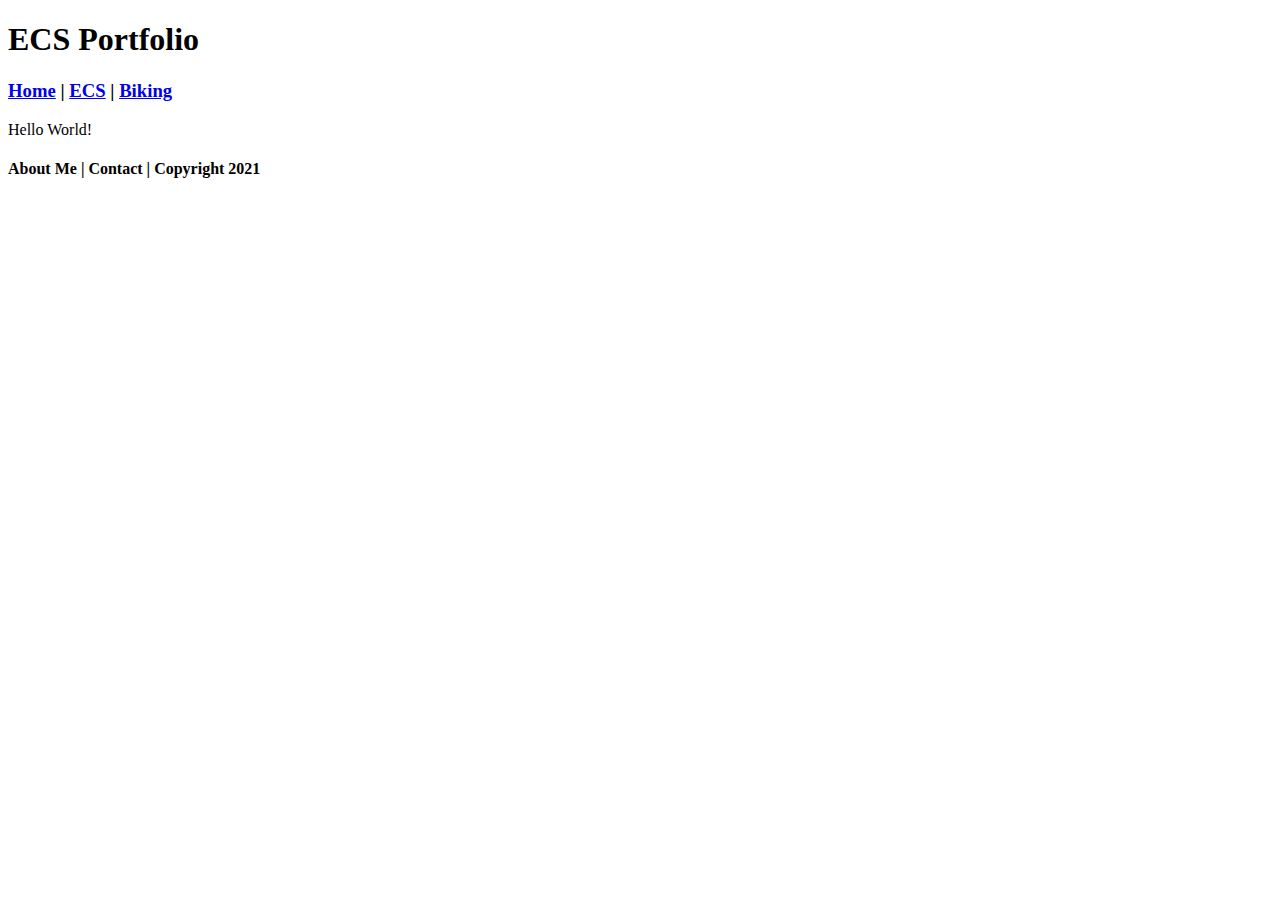
==== index.html @ bdd9158c "Update index.html" ====
<!DOCTYPE html>
<html class="homePage">
   <head>
      <!-- This is a comment! Text here will be ignored by the browser. -->
      <meta charset="UTF-8">
      <title>ECS Portfolio | Home</title>
      <link href="myCSS.css" rel="stylesheet" type="text/css">
   </head>
   <body>
      <div class="container">
         <div class="header">
            <h1>ECS Portfolio</h1>
         </div>
         <div class="nav">
            <h3><a href="index.html">Home</a> | <a href="ecs/index.html">ECS</a> | <a href="biking/index.html">Biking</a> </h3>
         </div>
         <div class="content">
            <p>Hello World!</p>
         </div>
         <div class="footer">
            <h4>About Me | Contact | Copyright 2021</h4>
         </div>
      </div>
   </body>
</html>
---- myCSS.css ----
Unauthorized
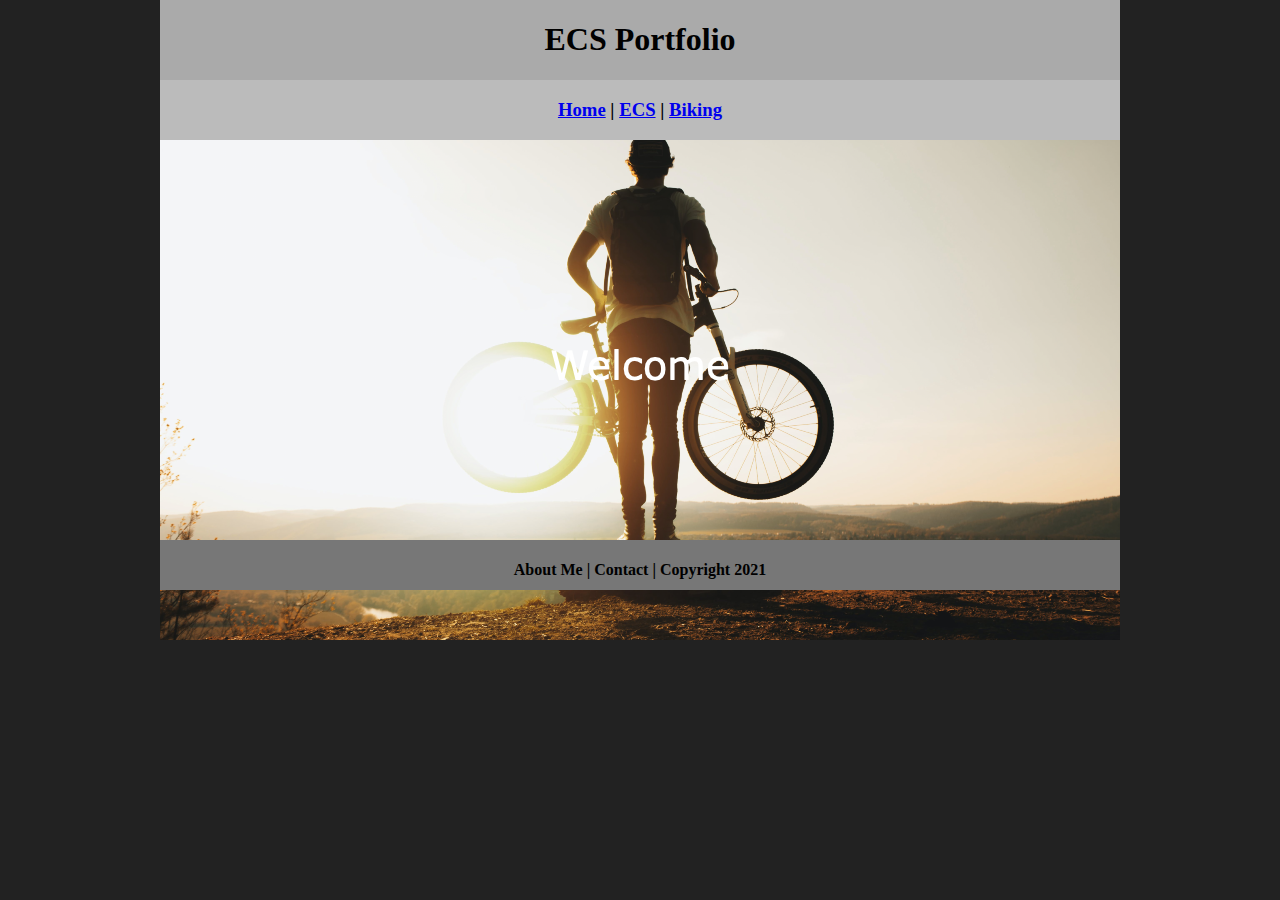
==== commit eea29e6b: "Update index.html" ====
--- a/index.html
+++ b/index.html
@@ -15,7 +15,7 @@
             <h3><a href="index.html">Home</a> | <a href="ecs/index.html">ECS</a> | <a href="biking/index.html">Biking</a> </h3>
          </div>
          <div class="content">
-            <p>Hello World!</p>
+            <img src="images/welcome.png" alt="Welcome" width="960" height="500" >
          </div>
          <div class="footer">
             <h4>About Me | Contact | Copyright 2021</h4>
--- a/myCSS.css
+++ b/myCSS.css
@@ -1 +1,47 @@
-Unauthorized
+@charset "UTF-8";
+/* This is a comment! Text here will be ignored by the browser. */
+body {
+        margin: 0 auto;
+}
+.homePage {
+        background: #222222;
+}
+.container {
+        width: 960px;
+        margin: 0 auto;
+}
+.header {
+      background: #AAAAAA;
+      text-align: center;
+      margin: 0px;
+      padding: 5;
+      float: left;
+      width: 100%;
+      height: 80px;
+
+}
+.nav {
+      background: #BBBBBB;
+      margin: 0px;
+      padding: 5;
+      float: left;
+      width: 100%;
+      height: 60px;
+      text-align: center;
+}
+.content {
+      background: #EEEEEE;
+      margin: 0px;
+      float: left;
+      width: 100%;
+      height: 400px;
+      text-align: center;
+}
+.footer {
+      background: #777777;
+      margin: 0px;
+      float: left;
+      width: 100%;
+      height: 50px;
+      text-align: center;
+}
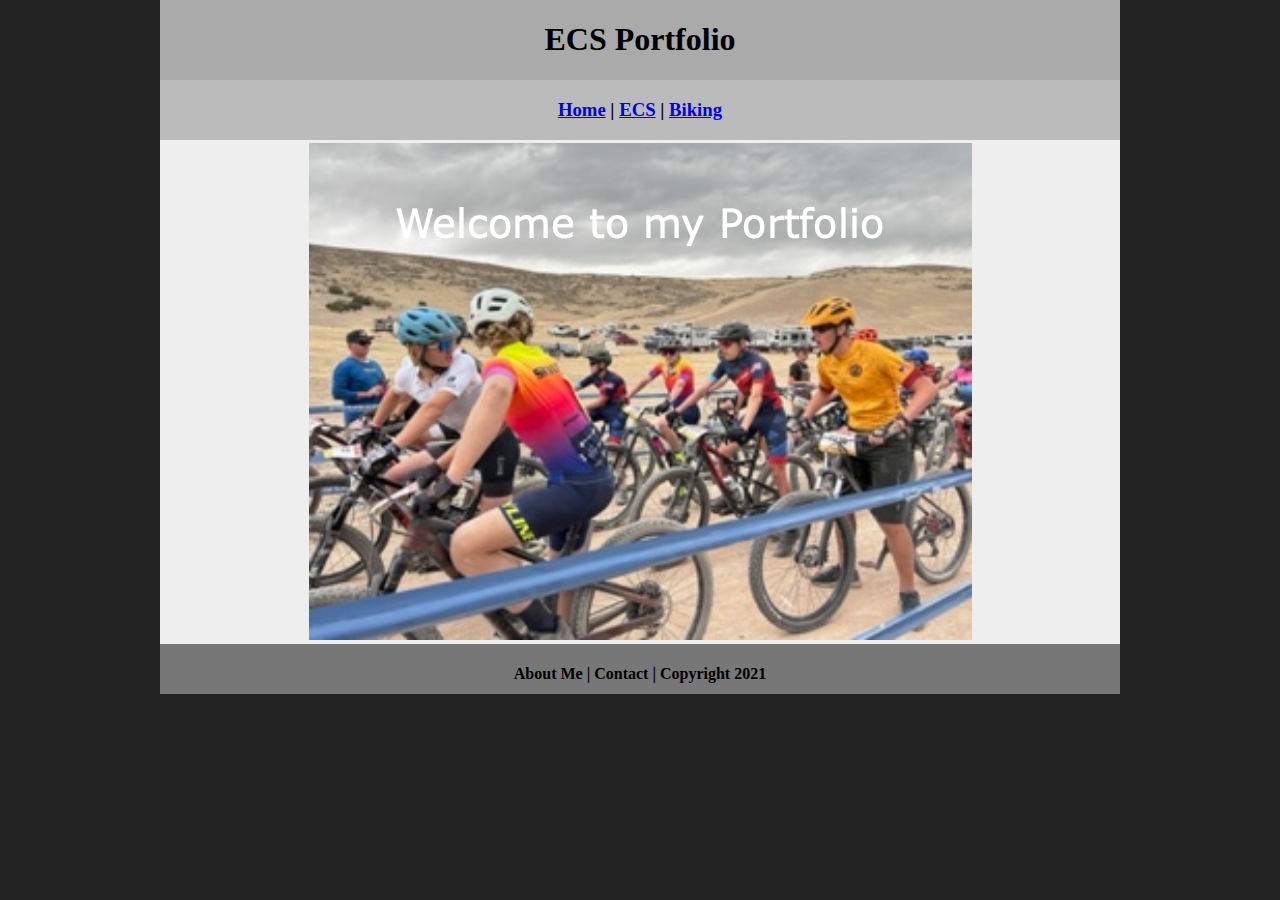
==== commit 746e865f: "Update index.html" ====
--- a/index.html
+++ b/index.html
@@ -15,7 +15,7 @@
             <h3><a href="index.html">Home</a> | <a href="ecs/index.html">ECS</a> | <a href="biking/index.html">Biking</a> </h3>
          </div>
          <div class="content">
-            <img src="images/welcome.png" alt="Welcome" width="960" height="500" >
+            <img src="images/welcome-3.png" alt="Welcome" width="960" height="500" >
          </div>
          <div class="footer">
             <h4>About Me | Contact | Copyright 2021</h4>
--- a/myCSS.css
+++ b/myCSS.css
@@ -34,7 +34,6 @@
       margin: 0px;
       float: left;
       width: 100%;
-      height: 400px;
       text-align: center;
 }
 .footer {
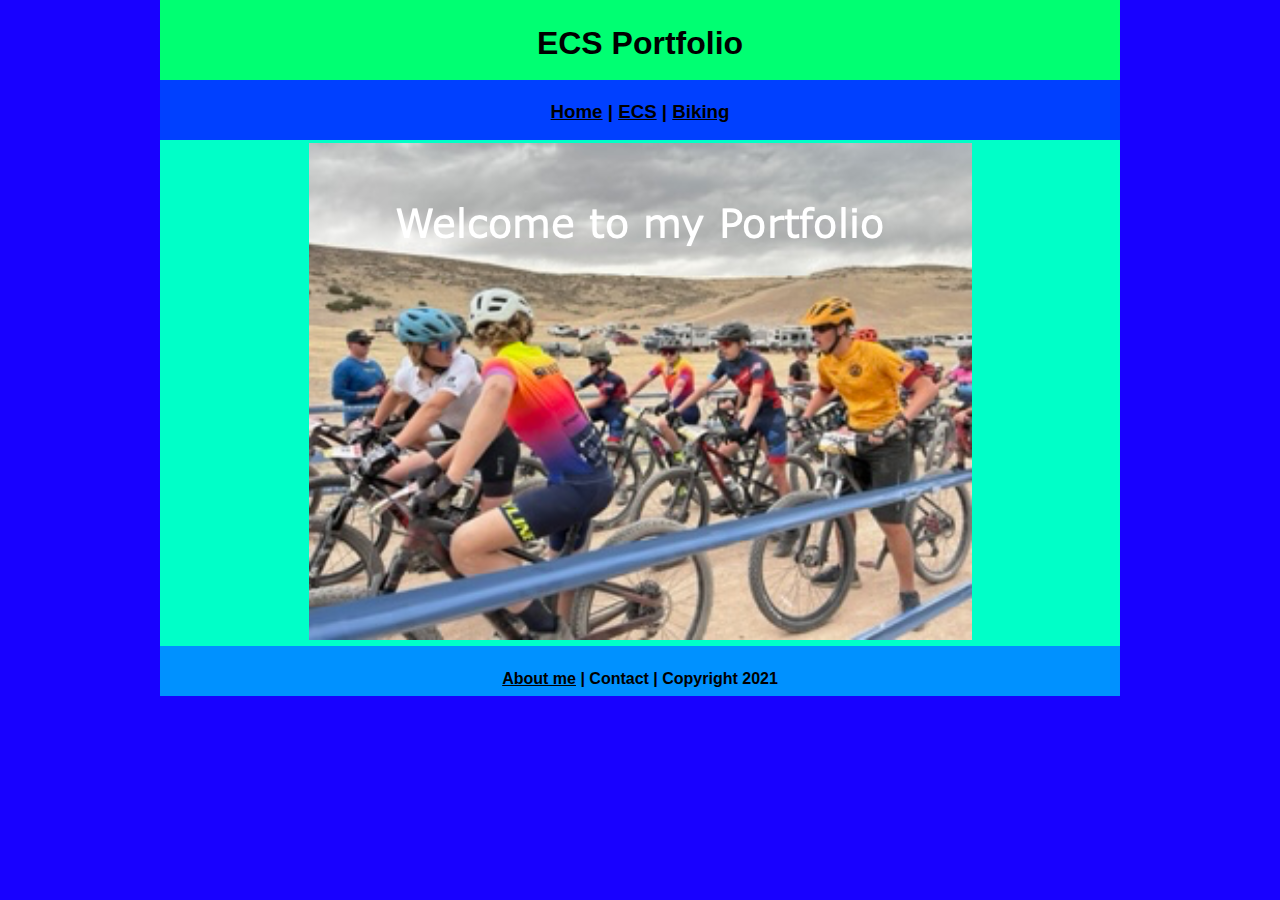
==== commit 5f62815f: "Update index.html" ====
--- a/index.html
+++ b/index.html
@@ -18,7 +18,7 @@
             <img src="images/welcome-3.png" alt="Welcome" width="960" height="500" >
          </div>
          <div class="footer">
-            <h4>About Me | Contact | Copyright 2021</h4>
+            <h4> <a href="aboutme.html">About me</a> | Contact | Copyright 2021</h4>
          </div>
       </div>
    </body>
--- a/myCSS.css
+++ b/myCSS.css
@@ -2,16 +2,17 @@
 /* This is a comment! Text here will be ignored by the browser. */
 body {
         margin: 0 auto;
+        font: 100%/1.4 Verdana, Arial, Helvetica, sans-serif;
 }
 .homePage {
-        background: #222222;
+        background: #1801FF;
 }
 .container {
         width: 960px;
         margin: 0 auto;
 }
 .header {
-      background: #AAAAAA;
+      background: #00FF72;
       text-align: center;
       margin: 0px;
       padding: 5;
@@ -21,7 +22,7 @@
 
 }
 .nav {
-      background: #BBBBBB;
+      background: #0040FF;
       margin: 0px;
       padding: 5;
       float: left;
@@ -30,17 +31,26 @@
       text-align: center;
 }
 .content {
-      background: #EEEEEE;
+      background: #00FFC8;
       margin: 0px;
       float: left;
       width: 100%;
       text-align: center;
 }
 .footer {
-      background: #777777;
+      background: #0091FF;
       margin: 0px;
       float: left;
       width: 100%;
       height: 50px;
       text-align: center;
 }
+a:link {
+     color: #000000;
+}
+a:visited {
+     color: #000;
+}
+a:hover, a:active, a:focus { 
+     text-decoration: underline;
+}
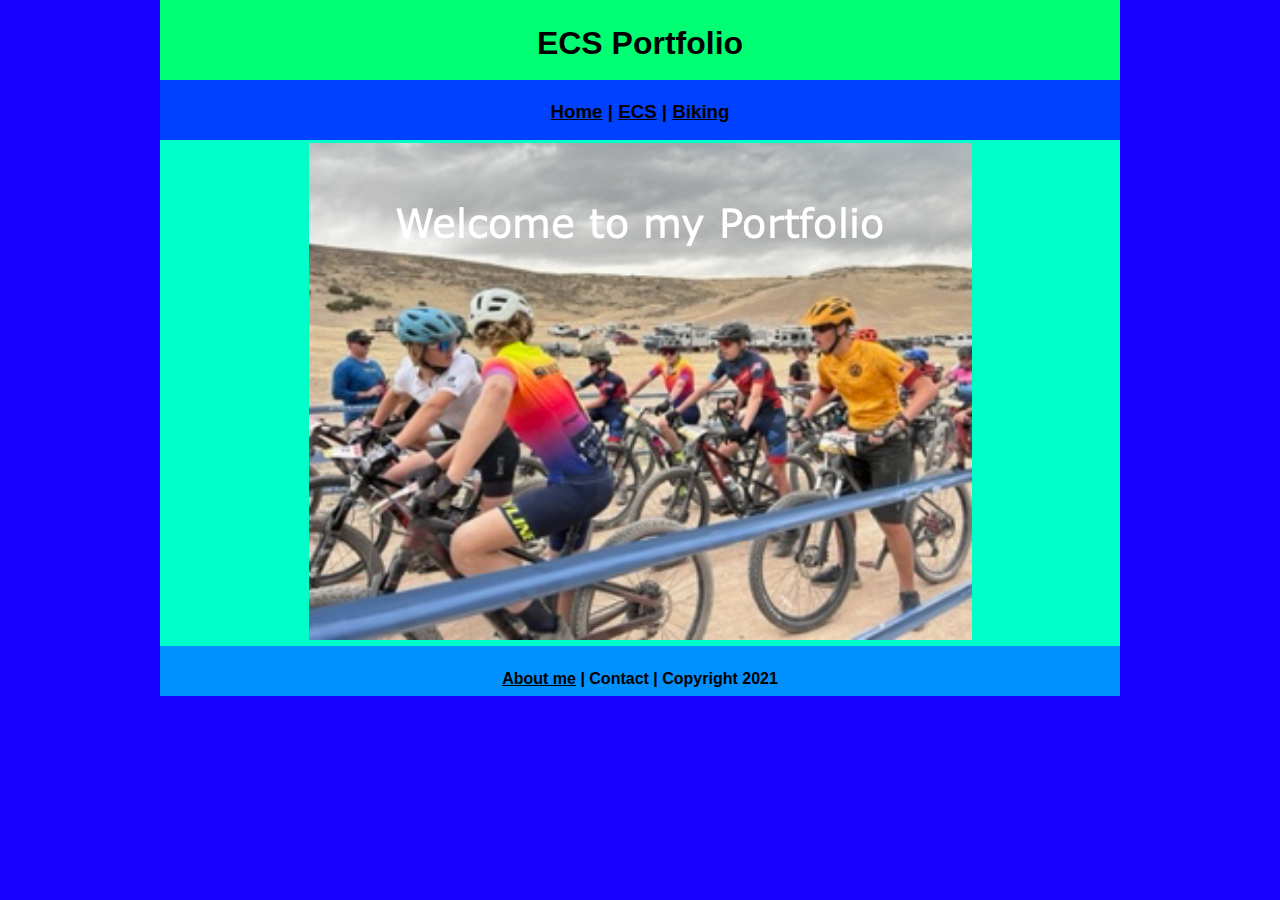
==== commit aabf5264: "Update index.html" ====
--- a/index.html
+++ b/index.html
@@ -18,7 +18,7 @@
             <img src="images/welcome-3.png" alt="Welcome" width="960" height="500" >
          </div>
          <div class="footer">
-            <h4> <a href="aboutme.html">About me</a> | Contact | Copyright 2021</h4>
+            <h4> <a href="aboutme.html">About me</a> | <a herf="mailto:9701149@graniteschools.org">Contact</a> | Copyright 2021</h4>
          </div>
       </div>
    </body>
--- a/myCSS.css
+++ b/myCSS.css
@@ -35,7 +35,7 @@
       margin: 0px;
       float: left;
       width: 100%;
-      text-align: center;
+      text-align: left;
 }
 .footer {
       background: #0091FF;
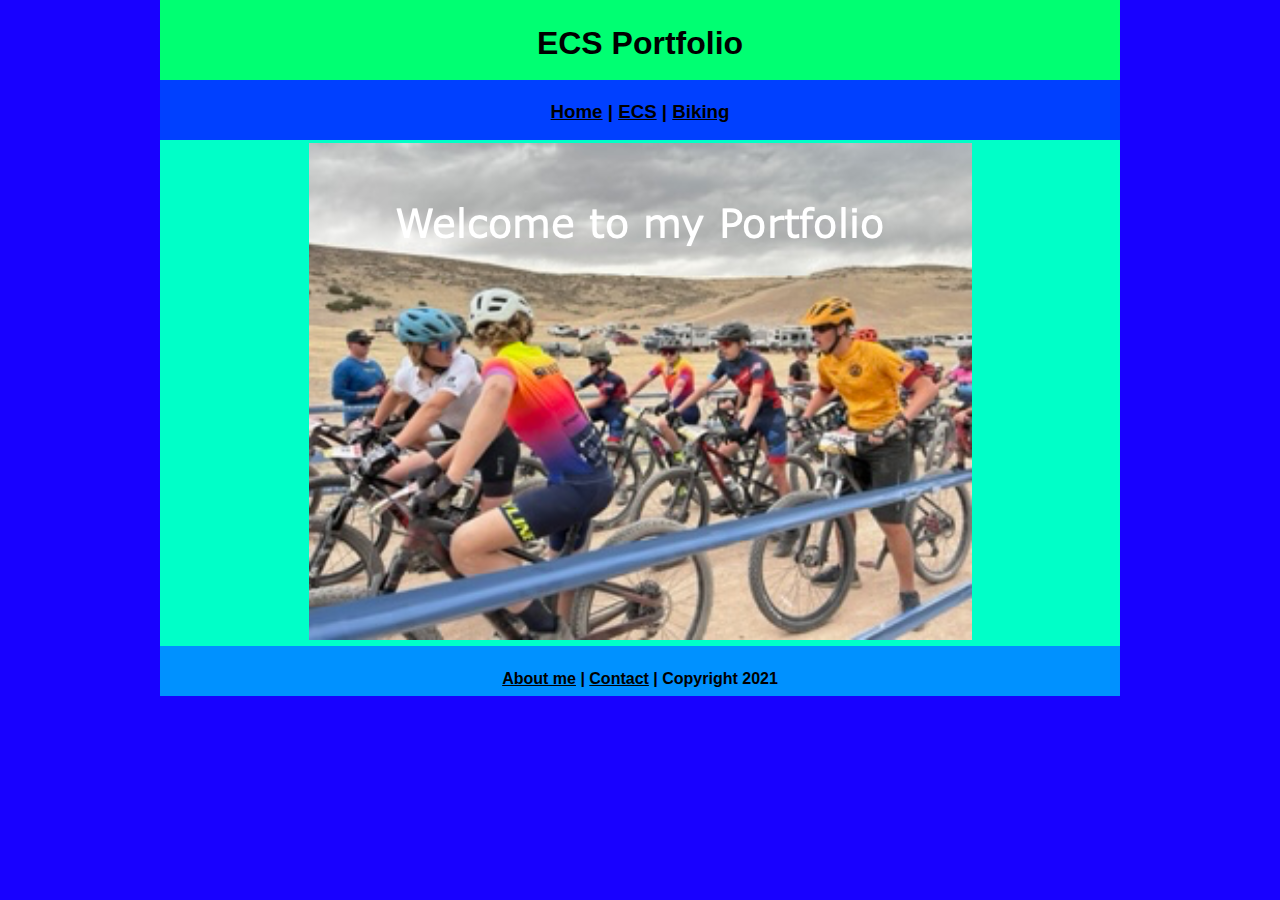
==== commit 2cde7651: "Update index.html" ====
--- a/index.html
+++ b/index.html
@@ -18,7 +18,7 @@
             <img src="images/welcome-3.png" alt="Welcome" width="960" height="500" >
          </div>
          <div class="footer">
-            <h4> <a href="aboutme.html">About me</a> | <a herf="mailto:9701149@graniteschools.org">Contact</a> | Copyright 2021</h4>
+            <h4> <a href="aboutme.html">About me</a> | <a href="mailto:9701149@graniteschools.org">Contact</a> | Copyright 2021</h4>
          </div>
       </div>
    </body>
